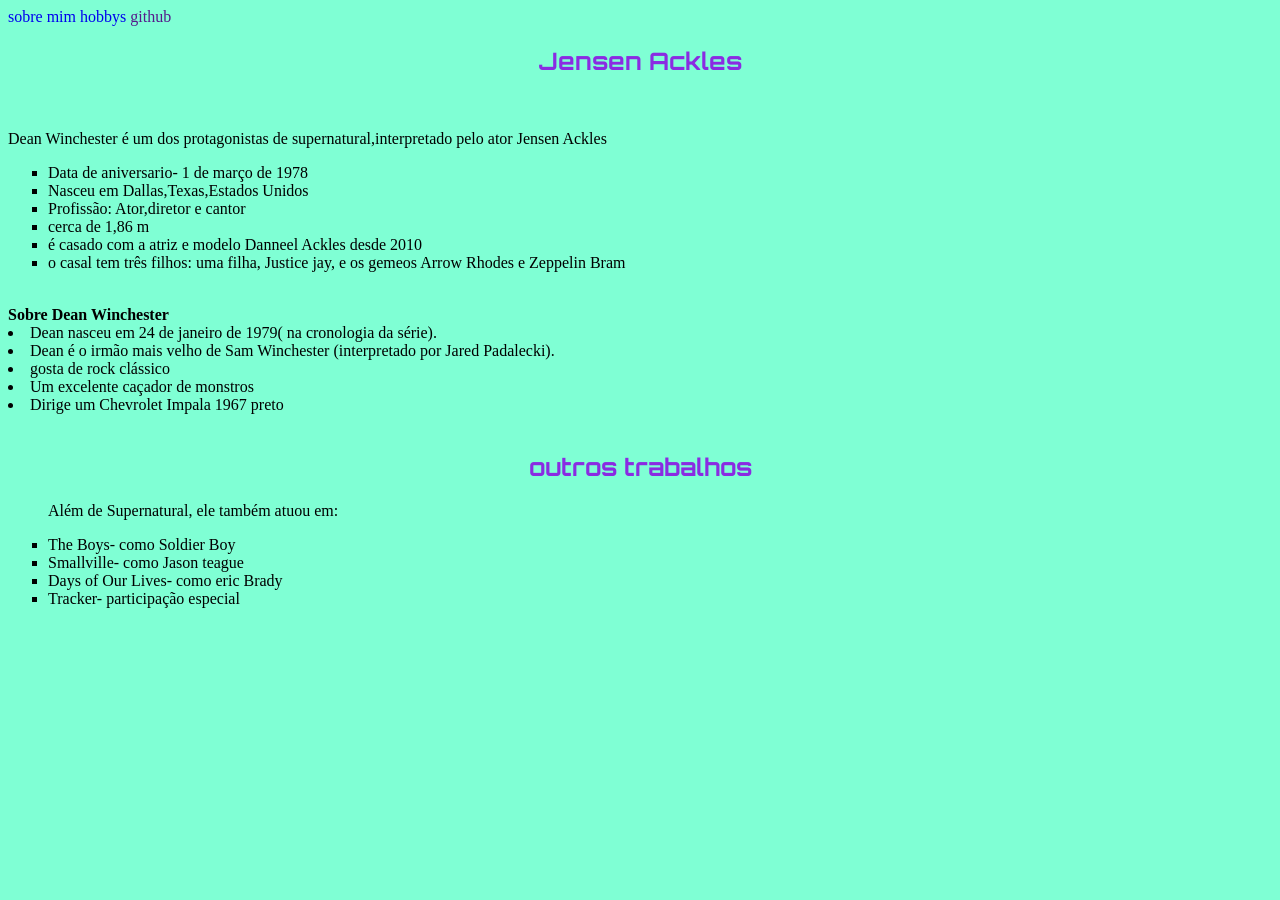
==== beca/beca.html @ 6ae00b66 "Add files via upload" ====
<!DOCTYPE html>
<html lang="pr-br">
<head>
    <meta charset="UTF-8">
    <meta http-equiv="X-UA-Compatible" content="IE=edge">
    <meta name="viewport" content="width=device-width, initial-scale=1.0">
    <title>Meu site</title>
    <link rel="stylesheet" href="style.css"> 
    <link rel="preconnect" href="https://fonts.googleapis.com">
<link rel="preconnect" href="https://fonts.gstatic.com" crossorigin>
<link href="https://fonts.googleapis.com/css2?family=Orbitron:wght@400..900&display=swap" rel="stylesheet">
</head>
<body>
    <header>
        <nav>
            <a href="#sobre-ele">sobre mim</a>
            <a href="#sobre dean">hobbys</a>
            <a href="">github</a>
        </nav>
    </header>
    
    <main>
        <section id="Jensen Ackles">
            <h2>Jensen Ackles</h2>
            <img src="https://encrypted-tbn0.gstatic.com/images?q=tbn:ANd9GcTJAW2maPqAL4vZYWdzEEYAuD_otXdLpN6O_bhN3d9arw&s=10" alt="" width="270px">
            <img src="https://encrypted-tbn0.gstatic.com/images?q=tbn:ANd9GcTKpbWlZkssJh84NbqFjixCxUMb9mwl5Lko9lGzuEHwtg&s=10" alt="" width="300px">
            <img src="https://encrypted-tbn0.gstatic.com/images?q=tbn:ANd9GcT5X6-3PI0TWvFtX0-Y_1CjYcvfAmoPOHH8p18QNb0aSg&s=10" alt="" width="300px">
            <p>Dean Winchester é um dos protagonistas de supernatural,interpretado pelo ator Jensen Ackles</p>
            <ul>
                <li>Data de aniversario- 1 de março de 1978</li>
                <li>Nasceu em Dallas,Texas,Estados Unidos</li>
                <li>Profissão: Ator,diretor e cantor</li>
                <li>cerca de 1,86 m</li>
                <li>é casado com a atriz e modelo Danneel Ackles desde 2010</li>
                <li>o casal tem três filhos: uma filha, Justice jay, e os gemeos Arrow Rhodes e Zeppelin Bram</li>
                <img src="https://encrypted-tbn0.gstatic.com/images?q=tbn:ANd9GcThlwafuyqVlKoEBEoTkEsxUjV3t78a0N6BpRVAtbyk2w&s=10" alt="" width="300px">
            </ul>
            
           <b>Sobre Dean Winchester</b>

            <li>Dean nasceu em 24 de janeiro de 1979( na cronologia da série).</li>
            <li>Dean é o irmão mais velho de Sam Winchester (interpretado por Jared Padalecki).</li>
            <li>gosta de rock clássico</li>
            <li>Um excelente caçador de monstros</li>
            <li>Dirige um Chevrolet Impala 1967 preto</li>
            <img src="https://encrypted-tbn0.gstatic.com/images?q=tbn:ANd9GcS-Og8h7pRKsDMvSLbErvONME_EAX_Ixv_thEXWo1d8VQ&s=10" alt="">
           </ul> 
        
        </section>

        <section id="outros trabalhos">
            <h2>outros trabalhos</h2>
            <ul>
            <p>Além de Supernatural, ele também atuou em:</p>    
                <li>The Boys- como Soldier Boy</li>
                <li>Smallville- como Jason teague</li>
                <li>Days of Our Lives- como eric Brady</li>
                <li>Tracker- participação especial</li>
            </ul>

        </section>
    </main>
</body>
</html>
---- beca/style.css ----
body {
    background-color: aquamarine;

}
h1 {
    color: blue;
    text-align: center;
    font-family: "Orbitron", sans-serif;
}

h2 {

    color: blueviolet;
    text-align: center;
    font-family: "Orbitron", sans-serif;
}
a{
    text-decoration: coral;
}
ul {
    list-style-type: square;
}
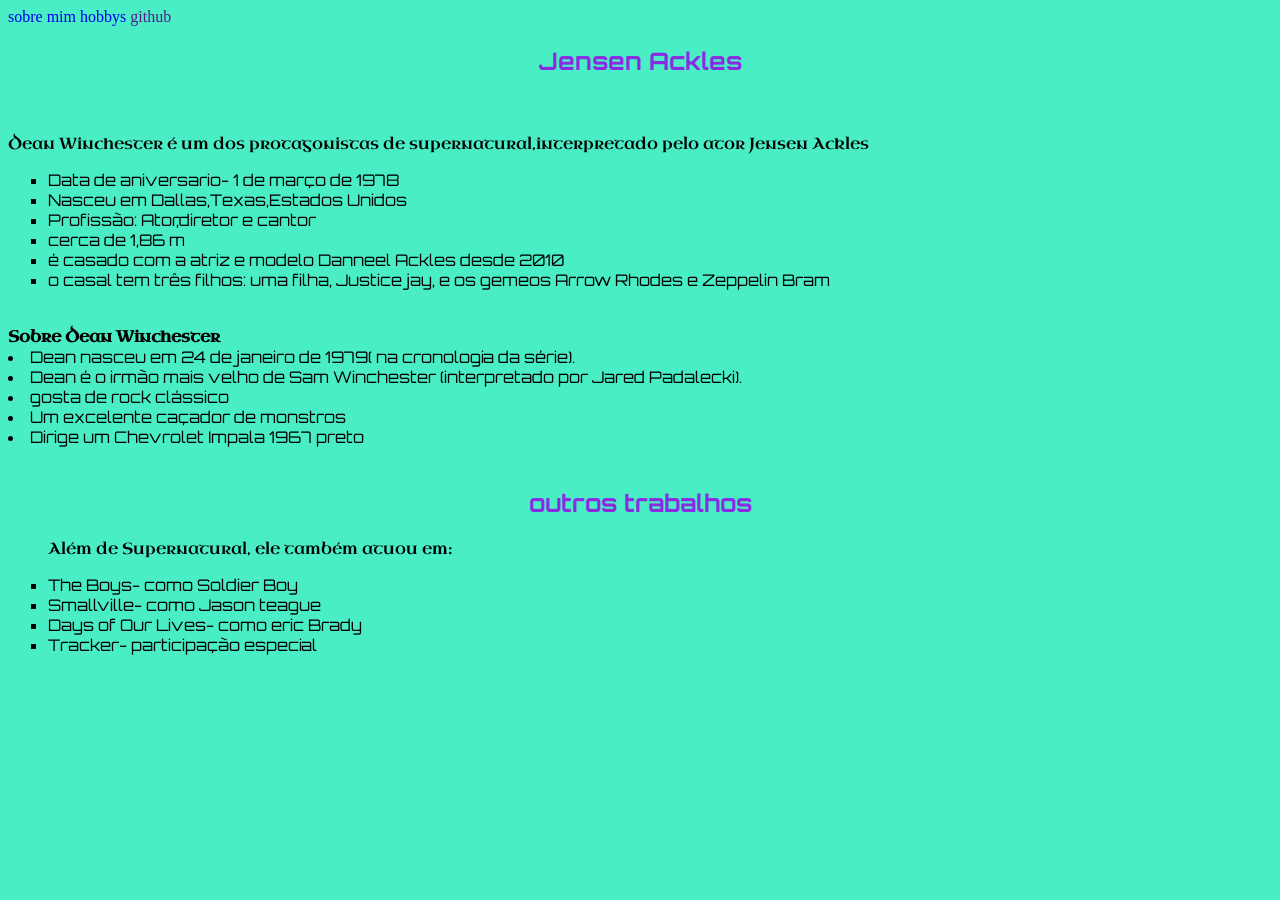
==== commit c6f6d43b: "Add files via upload" ====
--- a/beca/beca.html
+++ b/beca/beca.html
@@ -9,6 +9,9 @@
     <link rel="preconnect" href="https://fonts.googleapis.com">
 <link rel="preconnect" href="https://fonts.gstatic.com" crossorigin>
 <link href="https://fonts.googleapis.com/css2?family=Orbitron:wght@400..900&display=swap" rel="stylesheet">
+<link rel="preconnect" href="https://fonts.googleapis.com">
+<link rel="preconnect" href="https://fonts.gstatic.com" crossorigin>
+<link href="https://fonts.googleapis.com/css2?family=Uncial+Antiqua&display=swap" rel="stylesheet">
 </head>
 <body>
     <header>
--- a/beca/style.css
+++ b/beca/style.css
@@ -1,5 +1,5 @@
 body {
-    background-color: aquamarine;
+    background-color: rgb(74, 238, 197);
 
 }
 h1 {
@@ -19,4 +19,14 @@
 }
 ul {
     list-style-type: square;
+    font-family: "Orbitron", sans-serif;
+}
+li {
+    font-family: "Orbitron", sans-serif;
+}
+p {
+    font-family: "Uncial Antiqua", system-ui;
+}
+main {
+    font-family: "Uncial Antiqua", system-ui;
 }
